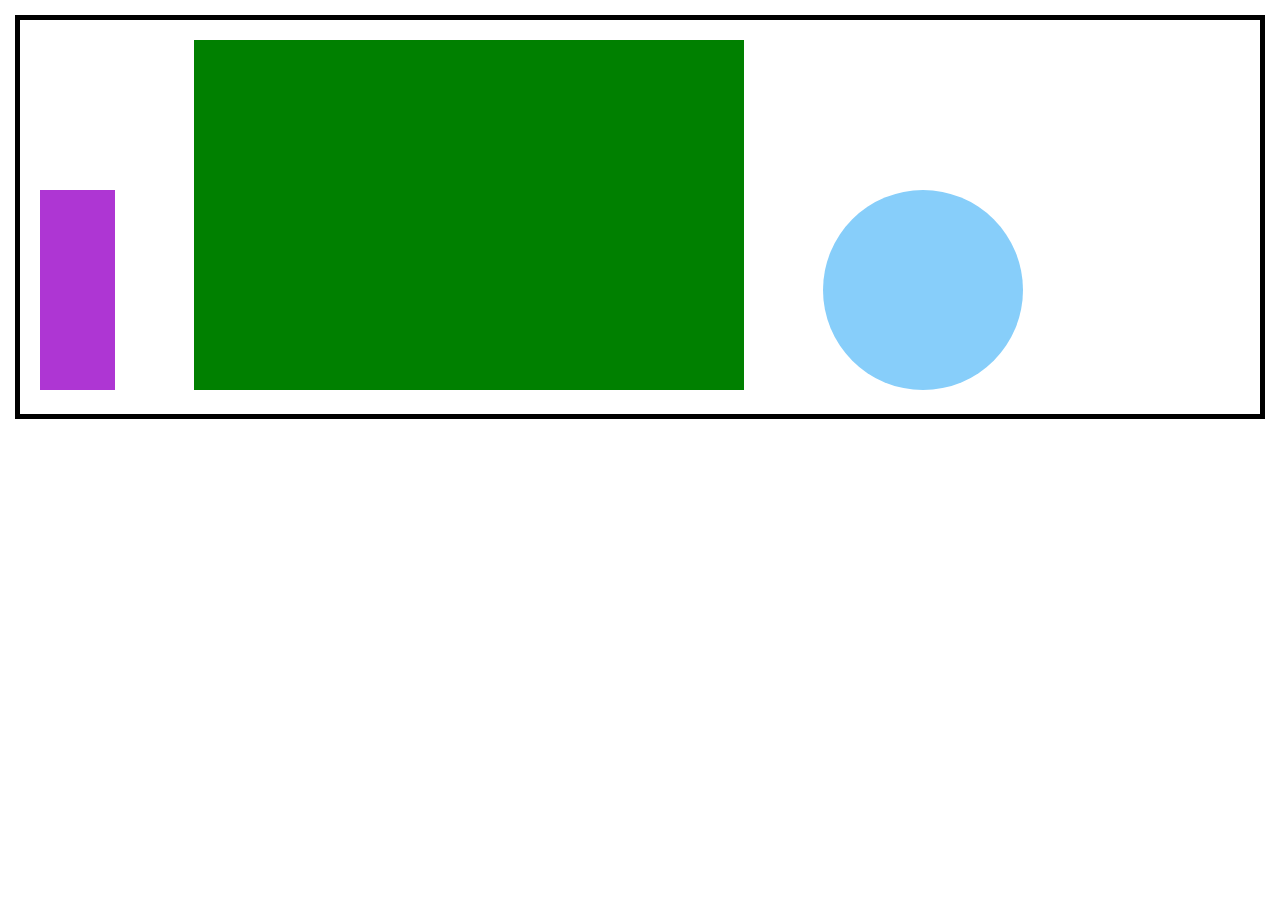
==== second/index.html @ 737740f0 "first box in second practice" ====
<!-- Put your HTML HERE, make sure to connect your index.css sheet -->
<!DOCTYPE html>
<html>
    <head>
    <meta name=“viewport” content=”width=device-width, initial-scale=1.0” />
    <link rel="stylesheet" href="./index.css" />
    <title>second</title>
    </head>

    <body>
        <div class="top-box">
            <div class="purple"></div>
            <div class="green"></div>
            <div class="blue-circle"></div>
        </div>

        <div class="midle-box">

        </div>
        <div class="bottom-box">

        </div>
    </body>
</html>
---- second/index.css ----
body{
    margin: 0;
    padding: 15px;
}

.top-box{
    border: 5px solid black;
    width: 100%;
    padding: 20px;
    box-sizing: border-box;
}
.purple{
    background: rgb(174, 54, 211);
    height: 200px;
    width: 75px;
    display: inline-block;
}
.green{
    background: green;
    height: 350px;
    width: 550px;
    margin: 0 75px;
    display: inline-block;
}
.blue-circle{
    background-color: lightskyblue;
    height: 200px;
    width: 200px;
    margin: 0 0px;
    border-radius: 50%;
    display: inline-block;
}
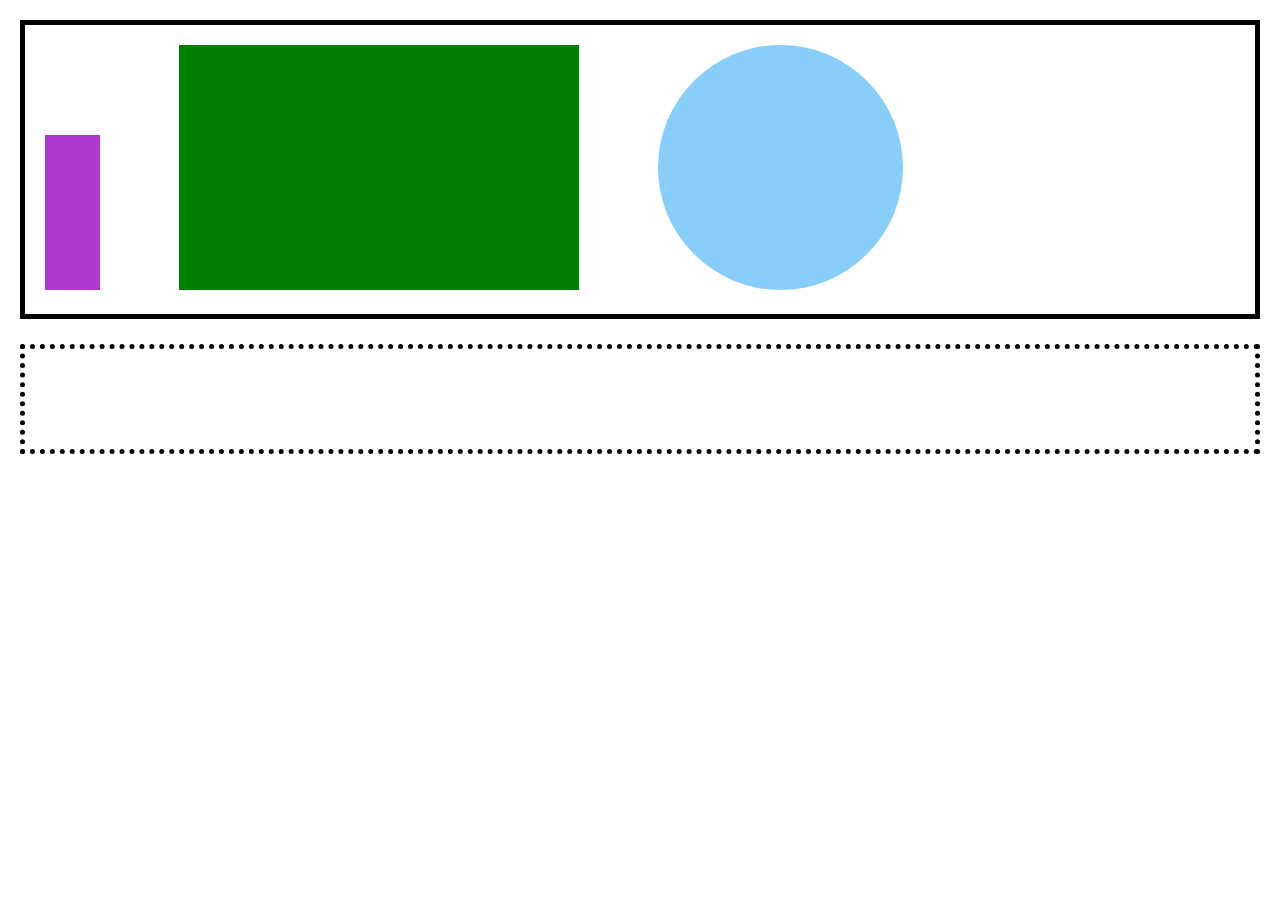
==== commit c077bbeb: "adjusted top box sizes" ====
--- a/second/index.html
+++ b/second/index.html
@@ -13,8 +13,7 @@
             <div class="green"></div>
             <div class="blue-circle"></div>
         </div>
-
-        <div class="midle-box">
+        <div class="middle-box">
 
         </div>
         <div class="bottom-box">
--- a/second/index.css
+++ b/second/index.css
@@ -1,6 +1,6 @@
 body{
     margin: 0;
-    padding: 15px;
+    padding: 20px;
 }
 
 .top-box{
@@ -11,22 +11,29 @@
 }
 .purple{
     background: rgb(174, 54, 211);
-    height: 200px;
-    width: 75px;
+    height: 155px;
+    width: 55px;
     display: inline-block;
 }
 .green{
     background: green;
-    height: 350px;
-    width: 550px;
+    height: 245px;
+    width: 400px;
     margin: 0 75px;
     display: inline-block;
 }
 .blue-circle{
     background-color: lightskyblue;
-    height: 200px;
-    width: 200px;
-    margin: 0 0px;
+    height: 245px;
+    width: 245px;
     border-radius: 50%;
     display: inline-block;
+}
+
+.middle-box{
+    border: 5px dotted black;
+    width: 100%;
+    padding: 50px;
+    margin-top: 25px;
+    box-sizing: border-box;
 }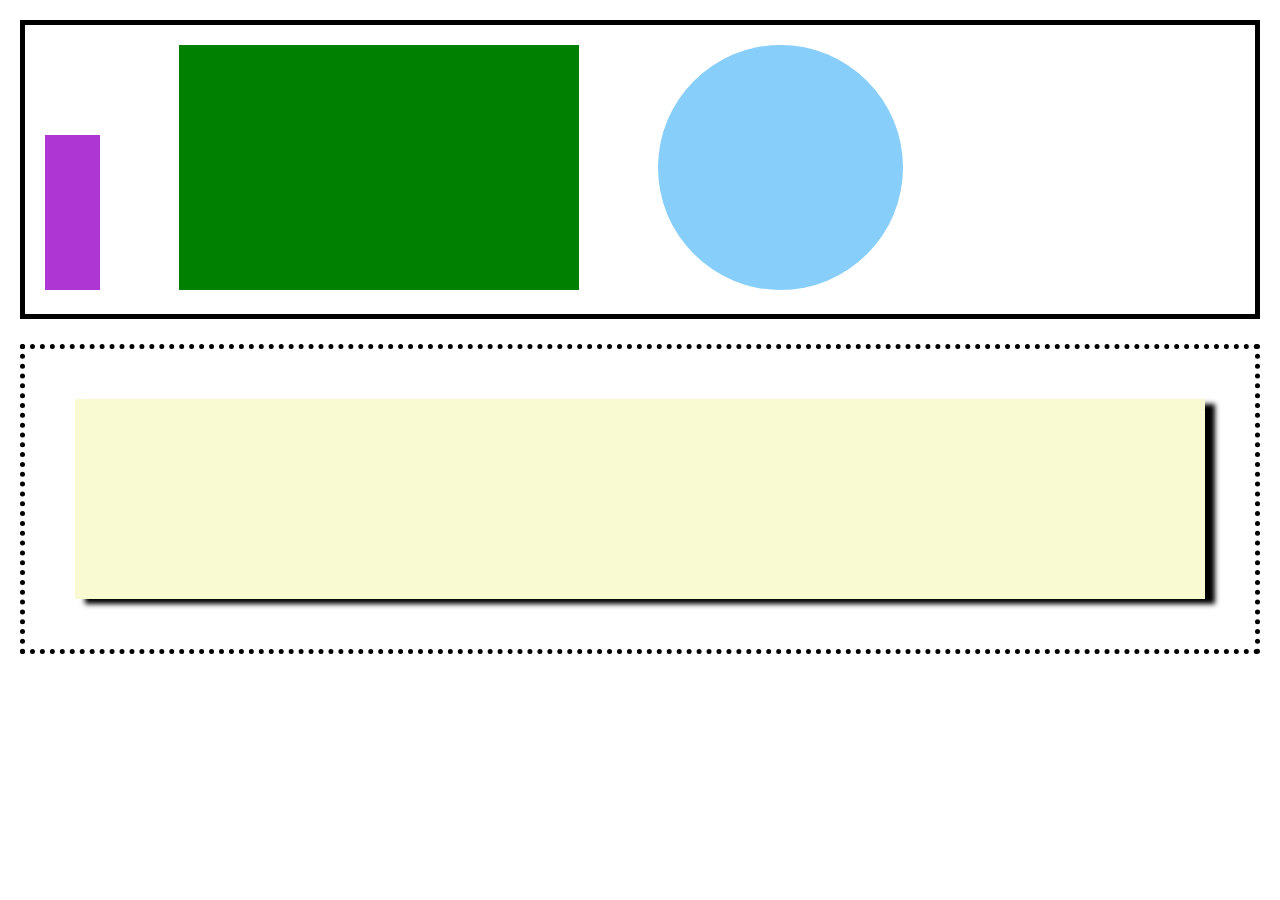
==== commit 1215fe0d: "finished middle box for second problem" ====
--- a/second/index.html
+++ b/second/index.html
@@ -13,9 +13,11 @@
             <div class="green"></div>
             <div class="blue-circle"></div>
         </div>
+
         <div class="middle-box">
+            <div class="yellow-shadow"></div>
+        </div>
 
-        </div>
         <div class="bottom-box">
 
         </div>
--- a/second/index.css
+++ b/second/index.css
@@ -36,4 +36,11 @@
     padding: 50px;
     margin-top: 25px;
     box-sizing: border-box;
-}+}
+.yellow-shadow{
+    background: lightgoldenrodyellow;
+    width: 100%;
+    height: 200px;
+    box-shadow: 10px 5px 5px black;
+}
+
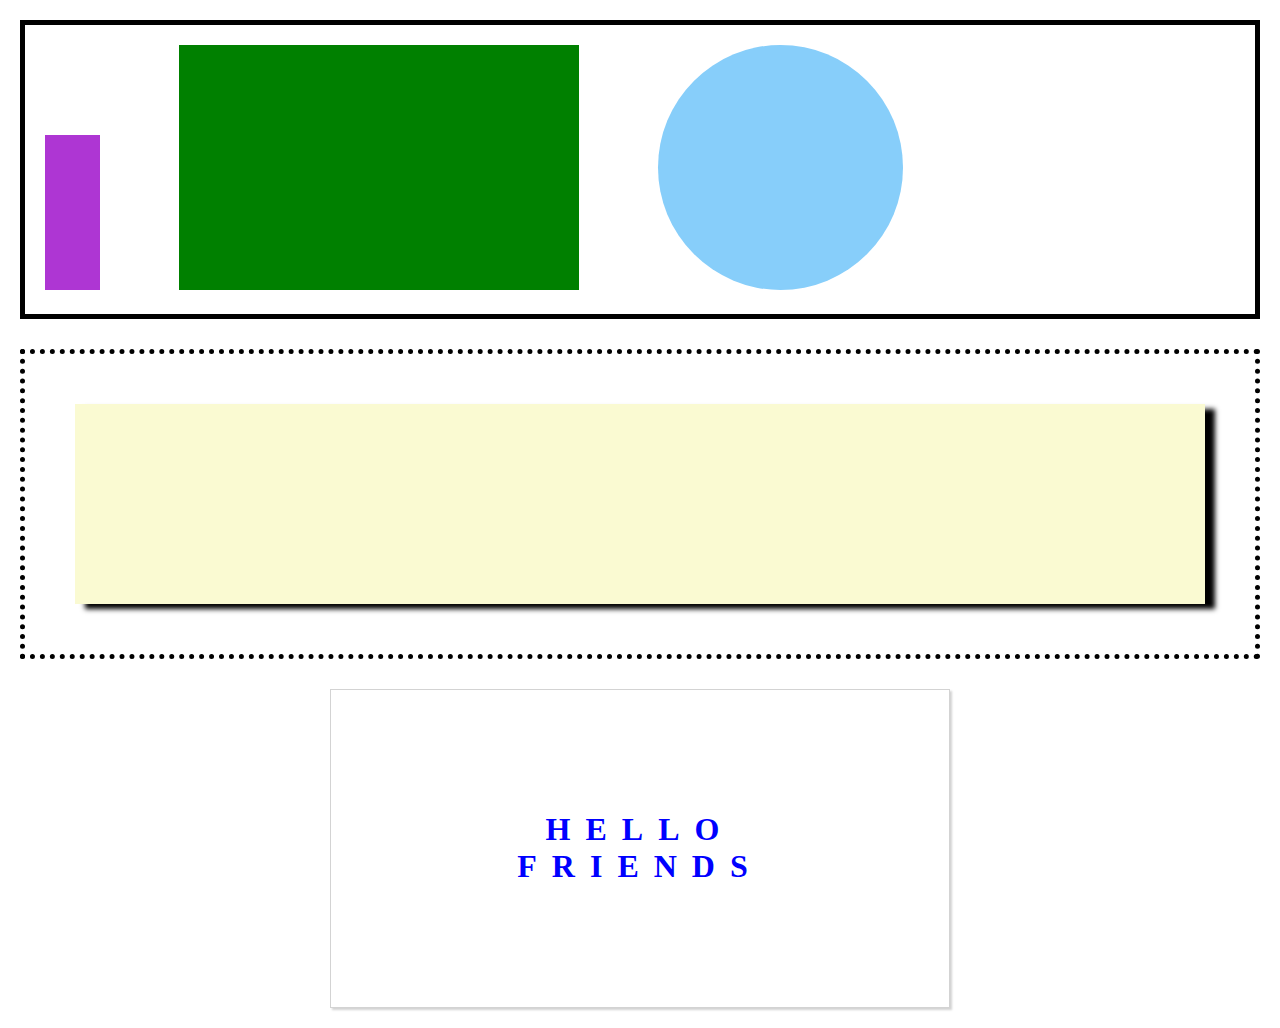
==== commit cda3ef50: "finished third box for second problem" ====
--- a/second/index.html
+++ b/second/index.html
@@ -19,7 +19,7 @@
         </div>
 
         <div class="bottom-box">
-
+            <h1>HELLO FRIENDS</h1>
         </div>
     </body>
 </html>--- a/second/index.css
+++ b/second/index.css
@@ -34,7 +34,7 @@
     border: 5px dotted black;
     width: 100%;
     padding: 50px;
-    margin-top: 25px;
+    margin-top: 30px;
     box-sizing: border-box;
 }
 .yellow-shadow{
@@ -44,3 +44,19 @@
     box-shadow: 10px 5px 5px black;
 }
 
+.bottom-box{
+    border: 1px solid lightgray;
+    margin: 0 auto;
+    margin-top: 30px;
+    width: 50%;
+    box-sizing: border-box;
+    box-shadow: 2px 2px 2px lightgray;
+    padding: 100px;
+}
+h1{
+    text-align: center;
+    color: blue;
+    letter-spacing: 15px;
+    width: 100%;
+
+}